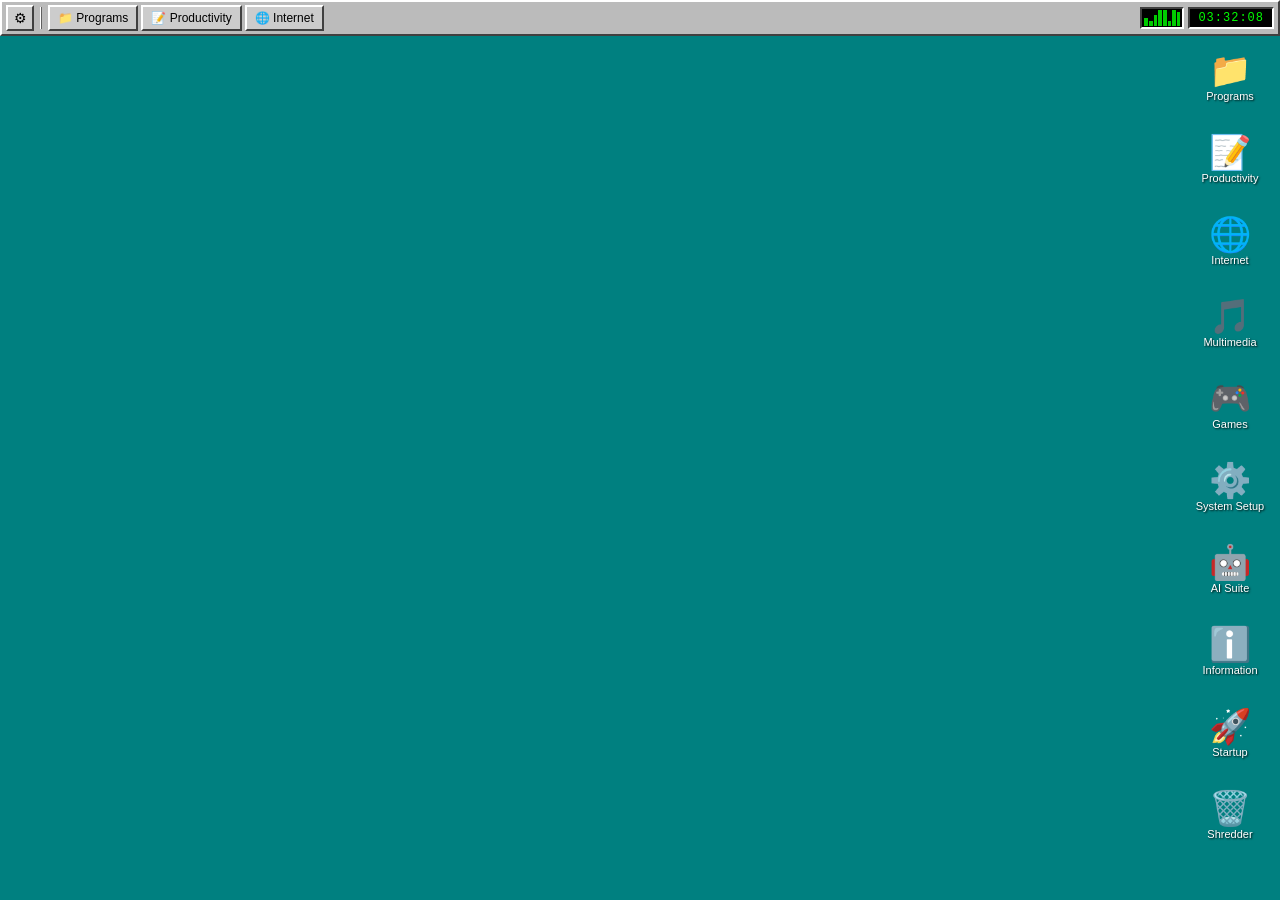
==== index.html @ b94a12b0 "feat: Phase 4 — wire AI apps + inject scripts" ====
<!DOCTYPE html>
<html lang="it">
<head>
  <meta charset="UTF-8">
  <meta name="viewport" content="width=device-width, initial-scale=1.0">
  <title>OS/3 WebWarp — Codename Morgana</title>
  <link rel="stylesheet" href="css/style.css">
</head>
<body>

  <!-- WARPCENTER -->
  <div id="warpcenter">
    <div id="wc-left">
      <button class="wc-btn wc-system-btn" title="OS/3 System" onclick="toggleSystemMenu(this)">&#9881;</button>
      <div class="wc-divider"></div>
      <button class="wc-btn" onclick="openWindow('win-programs')">&#128193; Programs</button>
      <button class="wc-btn" onclick="openWindow('win-productivity')">&#128221; Productivity</button>
      <button class="wc-btn" onclick="openWindow('win-internet')">&#127760; Internet</button>
    </div>
    <div id="wc-windows"></div>
    <div id="wc-right">
      <div id="wc-pulse"></div>
      <div id="wc-clock">00:00:00</div>
    </div>
  </div>

  <!-- DESKTOP -->
  <div id="desktop" onclick="closeSysMenu()">

    <!-- Desktop Icons -->
    <div class="desktop-icon" ondblclick="openWindow('win-programs')">
      <div class="di-icon">&#128193;</div><div class="di-label">Programs</div>
    </div>
    <div class="desktop-icon" ondblclick="openWindow('win-productivity')">
      <div class="di-icon">&#128221;</div><div class="di-label">Productivity</div>
    </div>
    <div class="desktop-icon" ondblclick="openWindow('win-internet')">
      <div class="di-icon">&#127760;</div><div class="di-label">Internet</div>
    </div>
    <div class="desktop-icon" ondblclick="openWindow('win-multimedia')">
      <div class="di-icon">&#127925;</div><div class="di-label">Multimedia</div>
    </div>
    <div class="desktop-icon" ondblclick="openWindow('win-games')">
      <div class="di-icon">&#127918;</div><div class="di-label">Games</div>
    </div>
    <div class="desktop-icon" ondblclick="openWindow('win-setup')">
      <div class="di-icon">&#9881;&#65039;</div><div class="di-label">System Setup</div>
    </div>
    <div class="desktop-icon" ondblclick="openWindow('win-ai')">
      <div class="di-icon">&#129302;</div><div class="di-label">AI Suite</div>
    </div>
    <div class="desktop-icon" ondblclick="openWindow('win-information')">
      <div class="di-icon">&#8505;&#65039;</div><div class="di-label">Information</div>
    </div>
    <div class="desktop-icon" ondblclick="openWindow('win-startup')">
      <div class="di-icon">&#128640;</div><div class="di-label">Startup</div>
    </div>
    <div class="desktop-icon" id="shredder-icon" ondblclick="shred()">
      <div class="di-icon">&#128465;&#65039;</div><div class="di-label">Shredder</div>
    </div>

    <!-- WINDOW: Programs -->
    <div class="warp-window" id="win-programs" data-title="Programs" style="top:70px;left:80px;width:440px;height:320px;">
      <div class="warp-titlebar" onmousedown="startDrag(event,'win-programs')">
        <div class="warp-sysmenu" onclick="showSysMenu(event,'win-programs')">&#128193;</div>
        <span class="warp-title">Programs</span>
        <div class="warp-controls">
          <button class="wbtn" onclick="minimizeWindow('win-programs')" title="Minimize">&#9660;</button>
          <button class="wbtn" onclick="maximizeWindow('win-programs')" title="Maximize">&#9633;</button>
          <button class="wbtn" onclick="hideWindow('win-programs')" title="Hide">&#10005;</button>
        </div>
      </div>
      <div class="warp-menubar">
        <span class="wm-item">File</span><span class="wm-item">View</span><span class="wm-item">Help</span>
      </div>
      <div class="warp-content warp-folder-grid">
        <div class="folder-item" ondblclick="openEditor()"><div class="fi-icon">&#128196;</div><div class="fi-label">Text Editor</div></div>
        <div class="folder-item" ondblclick="appNotReady('HTML Editor')"><div class="fi-icon">&#128193;</div><div class="fi-label">HTML Editor</div></div>
        <div class="folder-item" ondblclick="openCalculator()"><div class="fi-icon">&#128297;</div><div class="fi-label">Calculator</div></div>
        <div class="folder-item" ondblclick="openStickyNotes()"><div class="fi-icon">&#128204;</div><div class="fi-label">Sticky Notes</div></div>
        <div class="folder-item" ondblclick="openKanban()"><div class="fi-icon">&#128203;</div><div class="fi-label">Kanban Board</div></div>
        <div class="folder-item" ondblclick="appNotReady('File Manager')"><div class="fi-icon">&#128452;</div><div class="fi-label">File Manager</div></div>
      </div>
      <div class="warp-statusbar">6 objects</div>
    </div>

    <!-- WINDOW: Productivity -->
    <div class="warp-window" id="win-productivity" data-title="Productivity" style="top:90px;left:120px;width:440px;height:300px;">
      <div class="warp-titlebar" onmousedown="startDrag(event,'win-productivity')">
        <div class="warp-sysmenu" onclick="showSysMenu(event,'win-productivity')">&#128221;</div>
        <span class="warp-title">Productivity</span>
        <div class="warp-controls">
          <button class="wbtn" onclick="minimizeWindow('win-productivity')">&#9660;</button>
          <button class="wbtn" onclick="maximizeWindow('win-productivity')">&#9633;</button>
          <button class="wbtn" onclick="hideWindow('win-productivity')">&#10005;</button>
        </div>
      </div>
      <div class="warp-menubar">
        <span class="wm-item">File</span><span class="wm-item">View</span><span class="wm-item">Help</span>
      </div>
      <div class="warp-content warp-folder-grid">
        <div class="folder-item" ondblclick="appNotReady('Markdown Converter')"><div class="fi-icon">&#128209;</div><div class="fi-label">Markdown Converter</div></div>
        <div class="folder-item" ondblclick="appNotReady('PDF Viewer')"><div class="fi-icon">&#128213;</div><div class="fi-label">PDF Viewer</div></div>
        <div class="folder-item" ondblclick="appNotReady('Spreadsheet')"><div class="fi-icon">&#128202;</div><div class="fi-label">Spreadsheet</div></div>
        <div class="folder-item" ondblclick="appNotReady('DeScribe Writer')"><div class="fi-icon">&#9997;&#65039;</div><div class="fi-label">DeScribe Writer</div></div>
      </div>
      <div class="warp-statusbar">4 objects</div>
    </div>

    <!-- WINDOW: Internet -->
    <div class="warp-window" id="win-internet" data-title="Internet" style="top:110px;left:160px;width:440px;height:310px;">
      <div class="warp-titlebar" onmousedown="startDrag(event,'win-internet')">
        <div class="warp-sysmenu" onclick="showSysMenu(event,'win-internet')">&#127760;</div>
        <span class="warp-title">Internet</span>
        <div class="warp-controls">
          <button class="wbtn" onclick="minimizeWindow('win-internet')">&#9660;</button>
          <button class="wbtn" onclick="maximizeWindow('win-internet')">&#9633;</button>
          <button class="wbtn" onclick="hideWindow('win-internet')">&#10005;</button>
        </div>
      </div>
      <div class="warp-menubar">
        <span class="wm-item">File</span><span class="wm-item">View</span><span class="wm-item">Help</span>
      </div>
      <div class="warp-content warp-folder-grid">
        <div class="folder-item" ondblclick="appNotReady('WebExplorer')"><div class="fi-icon">&#127758;</div><div class="fi-label">WebExplorer</div></div>
        <div class="folder-item" ondblclick="openYoutube()"><div class="fi-icon">&#9654;&#65039;</div><div class="fi-label">YouTube Player</div></div>
        <div class="folder-item" ondblclick="openGithubViewer()"><div class="fi-icon">&#128024;</div><div class="fi-label">GitHub Viewer</div></div>
        <div class="folder-item" ondblclick="appNotReady('FTP Client')"><div class="fi-icon">&#128228;</div><div class="fi-label">FTP Client</div></div>
        <div class="folder-item" ondblclick="appNotReady('Mail Client')"><div class="fi-icon">&#128231;</div><div class="fi-label">Mail Client</div></div>
      </div>
      <div class="warp-statusbar">5 objects</div>
    </div>

    <!-- WINDOW: Multimedia -->
    <div class="warp-window" id="win-multimedia" data-title="Multimedia" style="top:130px;left:200px;width:440px;height:300px;">
      <div class="warp-titlebar" onmousedown="startDrag(event,'win-multimedia')">
        <div class="warp-sysmenu" onclick="showSysMenu(event,'win-multimedia')">&#127925;</div>
        <span class="warp-title">Multimedia</span>
        <div class="warp-controls">
          <button class="wbtn" onclick="minimizeWindow('win-multimedia')">&#9660;</button>
          <button class="wbtn" onclick="maximizeWindow('win-multimedia')">&#9633;</button>
          <button class="wbtn" onclick="hideWindow('win-multimedia')">&#10005;</button>
        </div>
      </div>
      <div class="warp-menubar">
        <span class="wm-item">File</span><span class="wm-item">View</span><span class="wm-item">Help</span>
      </div>
      <div class="warp-content warp-folder-grid">
        <div class="folder-item" ondblclick="appNotReady('Audio Player')"><div class="fi-icon">&#127925;</div><div class="fi-label">Audio Player</div></div>
        <div class="folder-item" ondblclick="appNotReady('Video Player')"><div class="fi-icon">&#127916;</div><div class="fi-label">Video Player</div></div>
        <div class="folder-item" ondblclick="appNotReady('Image Viewer')"><div class="fi-icon">&#128247;</div><div class="fi-label">Image Viewer</div></div>
        <div class="folder-item" ondblclick="appNotReady('CD Player')"><div class="fi-icon">&#128191;</div><div class="fi-label">CD Player</div></div>
      </div>
      <div class="warp-statusbar">4 objects</div>
    </div>

    <!-- WINDOW: Games -->
    <div class="warp-window" id="win-games" data-title="Games" style="top:150px;left:240px;width:380px;height:270px;">
      <div class="warp-titlebar" onmousedown="startDrag(event,'win-games')">
        <div class="warp-sysmenu" onclick="showSysMenu(event,'win-games')">&#127918;</div>
        <span class="warp-title">Games</span>
        <div class="warp-controls">
          <button class="wbtn" onclick="minimizeWindow('win-games')">&#9660;</button>
          <button class="wbtn" onclick="maximizeWindow('win-games')">&#9633;</button>
          <button class="wbtn" onclick="hideWindow('win-games')">&#10005;</button>
        </div>
      </div>
      <div class="warp-menubar">
        <span class="wm-item">File</span><span class="wm-item">Help</span>
      </div>
      <div class="warp-content warp-folder-grid">
        <div class="folder-item" ondblclick="appNotReady('Solitaire')"><div class="fi-icon">&#127137;</div><div class="fi-label">Solitaire</div></div>
        <div class="folder-item" ondblclick="appNotReady('Mahjongg')"><div class="fi-icon">&#126980;</div><div class="fi-label">Mahjongg</div></div>
        <div class="folder-item" ondblclick="appNotReady('Reversi')"><div class="fi-icon">&#9917;</div><div class="fi-label">Reversi</div></div>
      </div>
      <div class="warp-statusbar">3 objects</div>
    </div>

    <!-- WINDOW: System Setup -->
    <div class="warp-window" id="win-setup" data-title="System Setup" style="top:170px;left:280px;width:440px;height:310px;">
      <div class="warp-titlebar" onmousedown="startDrag(event,'win-setup')">
        <div class="warp-sysmenu" onclick="showSysMenu(event,'win-setup')">&#9881;&#65039;</div>
        <span class="warp-title">System Setup</span>
        <div class="warp-controls">
          <button class="wbtn" onclick="minimizeWindow('win-setup')">&#9660;</button>
          <button class="wbtn" onclick="maximizeWindow('win-setup')">&#9633;</button>
          <button class="wbtn" onclick="hideWindow('win-setup')">&#10005;</button>
        </div>
      </div>
      <div class="warp-menubar">
        <span class="wm-item">File</span><span class="wm-item">View</span><span class="wm-item">Help</span>
      </div>
      <div class="warp-content warp-folder-grid">
        <div class="folder-item" ondblclick="appNotReady('Display Settings')"><div class="fi-icon">&#128250;</div><div class="fi-label">Display</div></div>
        <div class="folder-item" ondblclick="appNotReady('Mouse & Keyboard')"><div class="fi-icon">&#128432;</div><div class="fi-label">Mouse &amp; Keyboard</div></div>
        <div class="folder-item" ondblclick="openApiKeys()"><div class="fi-icon">&#128273;</div><div class="fi-label">API Keys</div></div>
        <div class="folder-item" ondblclick="appNotReady('User Profiles')"><div class="fi-icon">&#128100;</div><div class="fi-label">User Profiles</div></div>
        <div class="folder-item" ondblclick="appNotReady('Network')"><div class="fi-icon">&#127760;</div><div class="fi-label">Network</div></div>
        <div class="folder-item" ondblclick="appNotReady('Background')"><div class="fi-icon">&#127912;</div><div class="fi-label">Background</div></div>
      </div>
      <div class="warp-statusbar">6 objects</div>
    </div>

    <!-- WINDOW: AI Suite -->
    <div class="warp-window" id="win-ai" data-title="AI Suite" style="top:190px;left:320px;width:440px;height:310px;">
      <div class="warp-titlebar" onmousedown="startDrag(event,'win-ai')">
        <div class="warp-sysmenu" onclick="showSysMenu(event,'win-ai')">&#129302;</div>
        <span class="warp-title">AI Suite</span>
        <div class="warp-controls">
          <button class="wbtn" onclick="minimizeWindow('win-ai')">&#9660;</button>
          <button class="wbtn" onclick="maximizeWindow('win-ai')">&#9633;</button>
          <button class="wbtn" onclick="hideWindow('win-ai')">&#10005;</button>
        </div>
      </div>
      <div class="warp-menubar">
        <span class="wm-item">File</span><span class="wm-item">Help</span>
      </div>
      <div class="warp-content warp-folder-grid">
        <div class="folder-item" ondblclick="openAiChat()"><div class="fi-icon">&#129302;</div><div class="fi-label">VoiceType Chat</div></div>
        <div class="folder-item" ondblclick="openImageGen()"><div class="fi-icon">&#127775;</div><div class="fi-label">Image Generator</div></div>
        <div class="folder-item" ondblclick="appNotReady('Text-to-Speech')"><div class="fi-icon">&#128264;</div><div class="fi-label">Text-to-Speech</div></div>
      </div>
      <div class="warp-statusbar">3 objects — requires OpenAI API key</div>
    </div>

    <!-- WINDOW: Information -->
    <div class="warp-window" id="win-information" data-title="Information" style="top:210px;left:360px;width:400px;height:280px;">
      <div class="warp-titlebar" onmousedown="startDrag(event,'win-information')">
        <div class="warp-sysmenu" onclick="showSysMenu(event,'win-information')">&#8505;&#65039;</div>
        <span class="warp-title">Information</span>
        <div class="warp-controls">
          <button class="wbtn" onclick="minimizeWindow('win-information')">&#9660;</button>
          <button class="wbtn" onclick="maximizeWindow('win-information')">&#9633;</button>
          <button class="wbtn" onclick="hideWindow('win-information')">&#10005;</button>
        </div>
      </div>
      <div class="warp-menubar">
        <span class="wm-item">Help</span>
      </div>
      <div class="warp-content">
        <div class="warp-info-box">
          <h3>OS/3 WebWarp</h3>
          <p>Codename: <strong>Morgana</strong></p>
          <p>Build: <strong>0.1.0</strong> &mdash; Phase 1 Shell</p>
          <p>Inspired by IBM OS/2 Warp 4 &ldquo;Merlin&rdquo; (1996)</p>
          <hr>
          <p>Stack: HTML &middot; CSS &middot; JavaScript (Vanilla)</p>
          <p>Backend: PHP &middot; JSON Storage</p>
          <hr>
          <p>Developed by: <strong>Vivacity Design</strong></p>
          <p>Author: Alessandro Demontis</p>
        </div>
      </div>
      <div class="warp-statusbar">v0.1.0</div>
    </div>

    <!-- WINDOW: Startup -->
    <div class="warp-window" id="win-startup" data-title="Startup" style="top:230px;left:400px;width:380px;height:240px;">
      <div class="warp-titlebar" onmousedown="startDrag(event,'win-startup')">
        <div class="warp-sysmenu" onclick="showSysMenu(event,'win-startup')">&#128640;</div>
        <span class="warp-title">Startup</span>
        <div class="warp-controls">
          <button class="wbtn" onclick="minimizeWindow('win-startup')">&#9660;</button>
          <button class="wbtn" onclick="maximizeWindow('win-startup')">&#9633;</button>
          <button class="wbtn" onclick="hideWindow('win-startup')">&#10005;</button>
        </div>
      </div>
      <div class="warp-menubar">
        <span class="wm-item">File</span><span class="wm-item">Help</span>
      </div>
      <div class="warp-content">
        <p class="empty-folder">No startup programs configured.<br>Drag application objects here to auto-launch at session start.</p>
      </div>
      <div class="warp-statusbar">0 objects</div>
    </div>

    <!-- System Context Menu -->
    <div class="sys-menu" id="sys-menu">
      <div class="sys-menu-item" onclick="restoreWin()">Restore</div>
      <div class="sys-menu-item" onclick="moveWin()">Move</div>
      <div class="sys-menu-item" onclick="sizeWin()">Size</div>
      <div class="sys-menu-item" onclick="minimizeSys()">Minimize &#9660;</div>
      <div class="sys-menu-item" onclick="maximizeSys()">Maximize &#9633;</div>
      <div class="sys-menu-divider"></div>
      <div class="sys-menu-item" onclick="hideSys()">Hide &#10005;</div>
    </div>

    <!-- Toast -->
    <div id="toast"></div>

  </div><!-- /desktop -->

  <script src="js/desktop.js">
  // ── AUTH GUARD ────────────────────────────────────────────
  async function checkAuth() {
    try {
      const res  = await fetch('backend/me.php', { credentials: 'same-origin' });
      const data = await res.json();
      if (!data.ok) { window.location.href = 'login.html'; return; }
      // Populate WarpCenter with username
      const uEl = document.getElementById('wc-username');
      if (uEl) uEl.textContent = '👤 ' + (data.user?.username || '');
    } catch(e) {
      window.location.href = 'login.html';
    }
  }

  async function doLogout() {
    await fetch('backend/auth.php', {
      method: 'POST',
      headers: { 'Content-Type': 'application/json' },
      body: JSON.stringify({ action: 'logout' }),
      credentials: 'same-origin'
    });
    window.location.href = 'login.html';
  }
</script>
  <!-- Phase 3 Apps -->
  <script src="js/apps/editor.js"></script>
  <script src="js/apps/calculator.js"></script>
  <script src="js/apps/stickynotes.js"></script>
  <script src="js/apps/kanban.js"></script>
  <!-- Phase 4 AI & Integrations -->
  <script src="js/apps/aichat.js"></script>
  <script src="js/apps/github.js"></script>
  <script src="js/apps/youtube.js"></script>
  <script src="js/apps/imagegen.js"></script>
  <script src="js/apps/apikeys.js"></script>
</body>
</html>
---- css/style.css ----
/* ============================================================
   OS/3 WebWarp — Codename Morgana
   style.css — Faithful OS/2 Warp 4 "Merlin" (1996) aesthetic
   ============================================================ */

:root {
  --c-desktop:     #008080;
  --c-gray:        #AAAAAA;
  --c-lgray:       #CCCCCC;
  --c-dgray:       #808080;
  --c-white:       #FFFFFF;
  --c-black:       #000000;
  --c-title-a:     #000080;
  --c-title-i:     #808080;
  --c-title-txt:   #FFFFFF;
  --c-wc-bg:       #BBBBBB;
  --c-border-hi:   #DFDFDF;
  --c-border-lo:   #606060;
  --c-border-dark: #404040;
  --c-btn-bg:      #CCCCCC;
  --c-menubar:     #CCCCCC;
}

/* ---------- RESET ---------- */
*, *::before, *::after { box-sizing: border-box; margin: 0; padding: 0; }

body {
  font-family: 'Segoe UI', Arial, Helvetica, sans-serif;
  font-size: 13px;
  background: var(--c-desktop);
  overflow: hidden;
  height: 100vh;
  width: 100vw;
  user-select: none;
  cursor: default;
}

/* ============================================================
   WARPCENTER
   ============================================================ */
#warpcenter {
  position: fixed;
  top: 0; left: 0; right: 0;
  height: 36px;
  background: var(--c-wc-bg);
  display: flex;
  align-items: center;
  padding: 2px 4px;
  gap: 2px;
  z-index: 9999;
  border-top:    2px solid var(--c-white);
  border-left:   2px solid var(--c-white);
  border-right:  2px solid var(--c-border-dark);
  border-bottom: 2px solid var(--c-border-dark);
}

#wc-left {
  display: flex;
  align-items: center;
  gap: 3px;
  flex-shrink: 0;
}

.wc-divider {
  width: 2px;
  height: 22px;
  background: var(--c-border-lo);
  border-left: 1px solid var(--c-white);
  margin: 0 3px;
}

#wc-windows {
  flex: 1;
  display: flex;
  align-items: center;
  gap: 3px;
  overflow-x: auto;
  scrollbar-width: none;
  padding: 0 4px;
}
#wc-windows::-webkit-scrollbar { display: none; }

#wc-right {
  display: flex;
  align-items: center;
  gap: 4px;
  flex-shrink: 0;
}

.wc-btn {
  height: 26px;
  padding: 0 8px;
  background: var(--c-btn-bg);
  border: none;
  cursor: pointer;
  font-size: 12px;
  font-family: inherit;
  color: var(--c-black);
  white-space: nowrap;
  border-top:    2px solid var(--c-white);
  border-left:   2px solid var(--c-white);
  border-right:  2px solid var(--c-border-dark);
  border-bottom: 2px solid var(--c-border-dark);
}
.wc-btn:active {
  border-top:    2px solid var(--c-border-dark);
  border-left:   2px solid var(--c-border-dark);
  border-right:  2px solid var(--c-white);
  border-bottom: 2px solid var(--c-white);
  padding-top: 1px;
  padding-left: 9px;
}
.wc-system-btn {
  width: 28px;
  padding: 0;
  font-size: 14px;
  display: flex;
  align-items: center;
  justify-content: center;
}

.wc-win-btn {
  height: 26px;
  padding: 0 8px;
  background: var(--c-btn-bg);
  border-top:    2px solid var(--c-white);
  border-left:   2px solid var(--c-white);
  border-right:  2px solid var(--c-border-dark);
  border-bottom: 2px solid var(--c-border-dark);
  font-size: 11px;
  font-family: inherit;
  cursor: pointer;
  max-width: 120px;
  overflow: hidden;
  text-overflow: ellipsis;
  white-space: nowrap;
  color: var(--c-black);
}
.wc-win-btn.active-win {
  border-top:    2px solid var(--c-border-dark);
  border-left:   2px solid var(--c-border-dark);
  border-right:  2px solid var(--c-white);
  border-bottom: 2px solid var(--c-white);
  background: var(--c-gray);
}

#wc-clock {
  background: #000;
  color: #00FF00;
  font-family: 'Courier New', monospace;
  font-size: 12px;
  padding: 2px 8px;
  letter-spacing: 1px;
  min-width: 64px;
  text-align: center;
  border-top:    2px solid var(--c-border-dark);
  border-left:   2px solid var(--c-border-dark);
  border-right:  2px solid var(--c-white);
  border-bottom: 2px solid var(--c-white);
}

#wc-pulse {
  width: 44px;
  height: 22px;
  background: #000;
  border-top:    2px solid var(--c-border-dark);
  border-left:   2px solid var(--c-border-dark);
  border-right:  2px solid var(--c-white);
  border-bottom: 2px solid var(--c-white);
  position: relative;
  overflow: hidden;
  display: flex;
  align-items: flex-end;
  gap: 1px;
  padding: 1px 2px;
}
.pulse-bar {
  width: 4px;
  background: #00CC00;
  min-height: 2px;
  transition: height 0.15s ease;
}

/* ============================================================
   DESKTOP
   ============================================================ */
#desktop {
  position: fixed;
  top: 40px; left: 0; right: 0; bottom: 0;
  overflow: hidden;
}

.desktop-icon {
  position: absolute;
  width: 76px;
  text-align: center;
  padding: 4px 2px;
  cursor: default;
  border: 1px solid transparent;
}
.desktop-icon:hover { border: 1px dotted rgba(255,255,255,0.6); }
.desktop-icon.selected { background: rgba(0,0,128,0.5); }

.di-icon {
  font-size: 34px;
  line-height: 1;
  margin-bottom: 3px;
}
.di-label {
  font-size: 11px;
  color: #fff;
  text-shadow: 1px 1px 2px rgba(0,0,0,0.9);
  word-break: break-word;
  line-height: 1.25;
}
.desktop-icon:hover .di-label,
.desktop-icon.selected .di-label {
  background: #000080;
  outline: 1px dotted #fff;
  color: #fff;
}

/* ============================================================
   WARP WINDOWS
   ============================================================ */
.warp-window {
  position: absolute;
  display: none;
  flex-direction: column;
  background: var(--c-lgray);
  min-width: 180px;
  min-height: 80px;
  z-index: 100;
  border-top:    2px solid var(--c-white);
  border-left:   2px solid var(--c-white);
  border-right:  2px solid var(--c-black);
  border-bottom: 2px solid var(--c-black);
  outline: 1px solid var(--c-dgray);
  resize: both;
  overflow: hidden;
}
.warp-window.open   { display: flex; }
.warp-window.maximized {
  top: 0 !important; left: 0 !important;
  width: 100vw !important; height: calc(100vh - 40px) !important;
  resize: none;
}

.warp-titlebar {
  display: flex;
  align-items: center;
  height: 22px;
  padding: 0 2px;
  background: var(--c-title-a);
  color: var(--c-title-txt);
  cursor: move;
  flex-shrink: 0;
}
.warp-window.inactive .warp-titlebar { background: var(--c-title-i); }

.warp-sysmenu {
  width: 18px; height: 18px;
  margin-right: 4px;
  font-size: 13px; line-height: 18px;
  text-align: center;
  flex-shrink: 0;
  cursor: pointer;
  background: var(--c-gray);
  color: var(--c-black);
  border-top:    1px solid var(--c-border-hi);
  border-left:   1px solid var(--c-border-hi);
  border-right:  1px solid var(--c-border-lo);
  border-bottom: 1px solid var(--c-border-lo);
}

.warp-title {
  flex: 1;
  font-size: 12px;
  font-weight: bold;
  white-space: nowrap;
  overflow: hidden;
  text-overflow: ellipsis;
  padding: 0 4px;
  pointer-events: none;
}

.warp-controls {
  display: flex;
  gap: 2px;
  flex-shrink: 0;
}
.wbtn {
  width: 18px; height: 18px;
  font-size: 9px;
  display: flex; align-items: center; justify-content: center;
  cursor: pointer;
  background: var(--c-btn-bg);
  color: var(--c-black);
  border: none;
  border-top:    2px solid var(--c-white);
  border-left:   2px solid var(--c-white);
  border-right:  2px solid var(--c-border-dark);
  border-bottom: 2px solid var(--c-border-dark);
  padding: 0;
  font-family: inherit;
}
.wbtn:active {
  border-top:    2px solid var(--c-border-dark);
  border-left:   2px solid var(--c-border-dark);
  border-right:  2px solid var(--c-white);
  border-bottom: 2px solid var(--c-white);
}

.warp-menubar {
  display: flex;
  background: var(--c-menubar);
  border-bottom: 1px solid var(--c-dgray);
  flex-shrink: 0;
  height: 20px;
  align-items: center;
}
.wm-item {
  padding: 0 8px;
  font-size: 12px;
  height: 100%;
  display: flex;
  align-items: center;
  cursor: default;
}
.wm-item:hover { background: #000080; color: #fff; }

.warp-content {
  flex: 1;
  padding: 8px;
  overflow: auto;
  background: var(--c-lgray);
}

.warp-statusbar {
  height: 20px;
  padding: 0 6px;
  font-size: 11px;
  color: #333;
  display: flex;
  align-items: center;
  background: var(--c-lgray);
  border-top: 1px solid var(--c-dgray);
  flex-shrink: 0;
}

.warp-folder-grid {
  display: flex;
  flex-wrap: wrap;
  gap: 6px;
  align-content: flex-start;
}

.folder-item {
  width: 72px;
  text-align: center;
  padding: 4px 2px;
  cursor: default;
  border: 1px solid transparent;
}
.folder-item:hover { background: #000080; border: 1px dotted #fff; }
.fi-icon { font-size: 28px; margin-bottom: 3px; }
.fi-label { font-size: 11px; word-break: break-word; line-height: 1.2; }
.folder-item:hover .fi-label { color: #fff; }

.warp-info-box {
  background: var(--c-white);
  padding: 14px;
  border-top:    2px solid var(--c-border-lo);
  border-left:   2px solid var(--c-border-lo);
  border-right:  2px solid var(--c-border-hi);
  border-bottom: 2px solid var(--c-border-hi);
}
.warp-info-box h3 { font-size: 15px; color: #000080; margin-bottom: 8px; }
.warp-info-box p  { font-size: 12px; margin-bottom: 4px; }
.warp-info-box hr { border: none; border-top: 1px solid #ccc; margin: 6px 0; }

.empty-folder {
  padding: 16px;
  color: #555;
  font-size: 12px;
  font-style: italic;
  line-height: 1.6;
}

/* ============================================================
   SYSTEM CONTEXT MENU
   ============================================================ */
.sys-menu {
  position: absolute;
  display: none;
  background: var(--c-lgray);
  min-width: 140px;
  z-index: 99999;
  border-top:    2px solid var(--c-white);
  border-left:   2px solid var(--c-white);
  border-right:  2px solid var(--c-black);
  border-bottom: 2px solid var(--c-black);
}
.sys-menu.open { display: block; }
.sys-menu-item {
  padding: 4px 16px;
  font-size: 12px;
  cursor: default;
}
.sys-menu-item:hover { background: #000080; color: #fff; }
.sys-menu-divider {
  height: 1px;
  background: var(--c-dgray);
  margin: 2px 4px;
}

/* ============================================================
   TOAST NOTIFICATION
   ============================================================ */
#toast {
  position: fixed;
  bottom: 20px; left: 50%;
  transform: translateX(-50%);
  background: #000080;
  color: #fff;
  padding: 8px 20px;
  font-size: 12px;
  z-index: 999999;
  opacity: 0;
  pointer-events: none;
  transition: opacity 0.2s ease;
  border-top:    2px solid var(--c-border-hi);
  border-left:   2px solid var(--c-border-hi);
  border-right:  2px solid var(--c-border-lo);
  border-bottom: 2px solid var(--c-border-lo);
}
#toast.show { opacity: 1; }

/* ============================================================
   SCROLLBARS (OS/2 style)
   ============================================================ */
::-webkit-scrollbar { width: 16px; height: 16px; }
::-webkit-scrollbar-track {
  background: var(--c-lgray);
  border: 1px solid var(--c-dgray);
}
::-webkit-scrollbar-thumb {
  background: var(--c-gray);
  border-top:    2px solid var(--c-white);
  border-left:   2px solid var(--c-white);
  border-right:  2px solid var(--c-border-dark);
  border-bottom: 2px solid var(--c-border-dark);
}
::-webkit-scrollbar-button {
  background: var(--c-lgray);
  border-top:    2px solid var(--c-white);
  border-left:   2px solid var(--c-white);
  border-right:  2px solid var(--c-border-dark);
  border-bottom: 2px solid var(--c-border-dark);
  height: 16px;
  width: 16px;
  display: block;
}
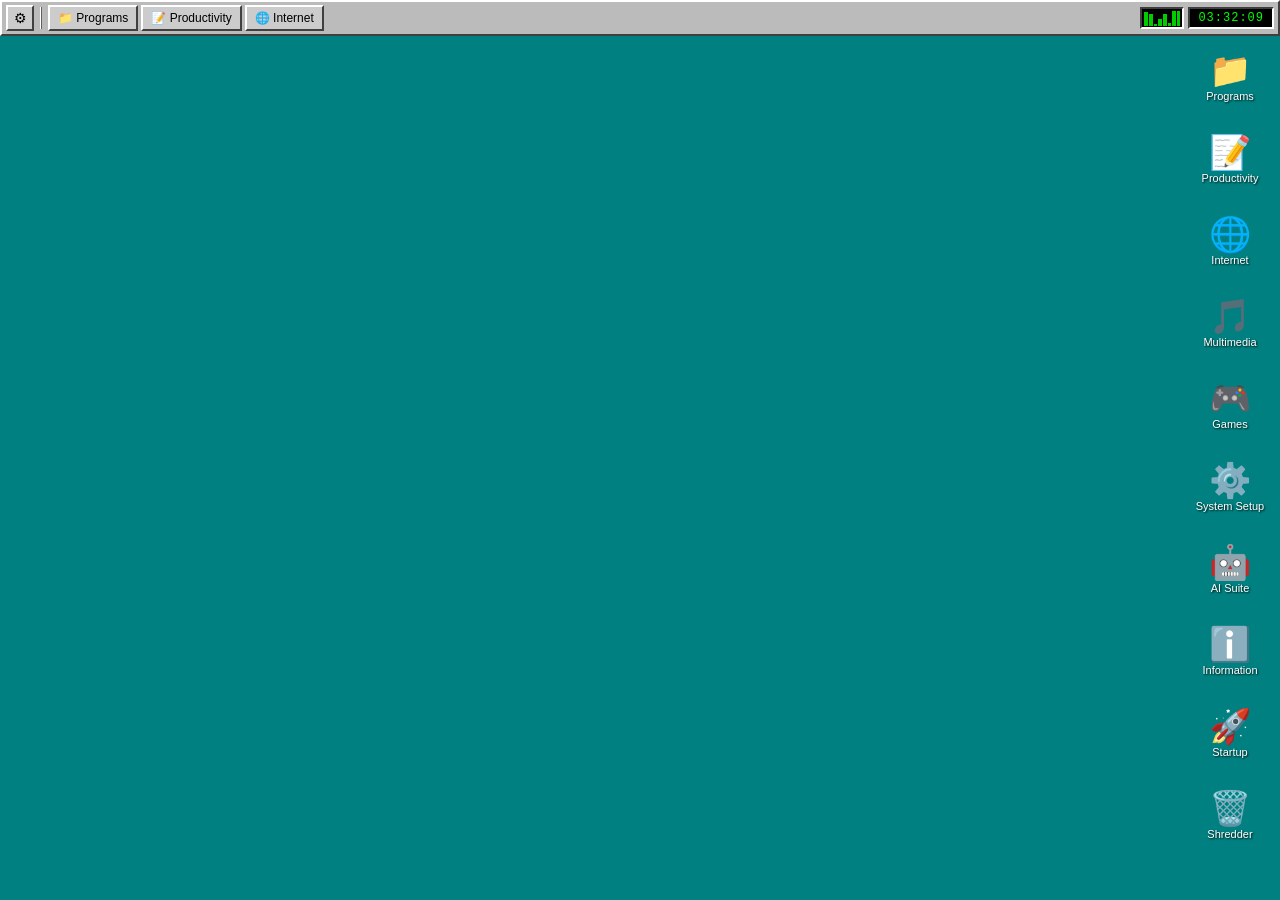
==== commit a1621e26: "fix: Information window — update to v0.4.0, list all 4 phases, full stack + stats" ====
--- a/index.html
+++ b/index.html
@@ -237,21 +237,28 @@
       <div class="warp-menubar">
         <span class="wm-item">Help</span>
       </div>
-      <div class="warp-content">
+      <div class="warp-content" style="overflow-y:auto;">
         <div class="warp-info-box">
           <h3>OS/3 WebWarp</h3>
           <p>Codename: <strong>Morgana</strong></p>
-          <p>Build: <strong>0.1.0</strong> &mdash; Phase 1 Shell</p>
+          <p>Build: <strong>0.4.0</strong> &mdash; All Phases Complete</p>
           <p>Inspired by IBM OS/2 Warp 4 &ldquo;Merlin&rdquo; (1996)</p>
           <hr>
+          <p><strong>Phase 1</strong> &mdash; Shell: desktop, windows, WarpCenter</p>
+          <p><strong>Phase 2</strong> &mdash; Auth: login, register, PHP sessions</p>
+          <p><strong>Phase 3</strong> &mdash; Apps: Editor, Calculator, Sticky Notes, Kanban</p>
+          <p><strong>Phase 4</strong> &mdash; AI: GPT Chat, DALL-E, GitHub, YouTube</p>
+          <hr>
           <p>Stack: HTML &middot; CSS &middot; JavaScript (Vanilla)</p>
-          <p>Backend: PHP &middot; JSON Storage</p>
+          <p>Backend: PHP &middot; JSON Storage (no SQL)</p>
+          <p>AI: OpenAI API (GPT-4o, DALL-E 3)</p>
+          <p>24 files &middot; 3,382 lines of code</p>
           <hr>
           <p>Developed by: <strong>Vivacity Design</strong></p>
-          <p>Author: Alessandro Demontis</p>
-        </div>
-      </div>
-      <div class="warp-statusbar">v0.1.0</div>
+          <p>Author: Alessandro Demontis &mdash; Rome, Italy</p>
+        </div>
+      </div>
+      <div class="warp-statusbar">v0.4.0 &mdash; May 2026</div>
     </div>
 
     <!-- WINDOW: Startup -->
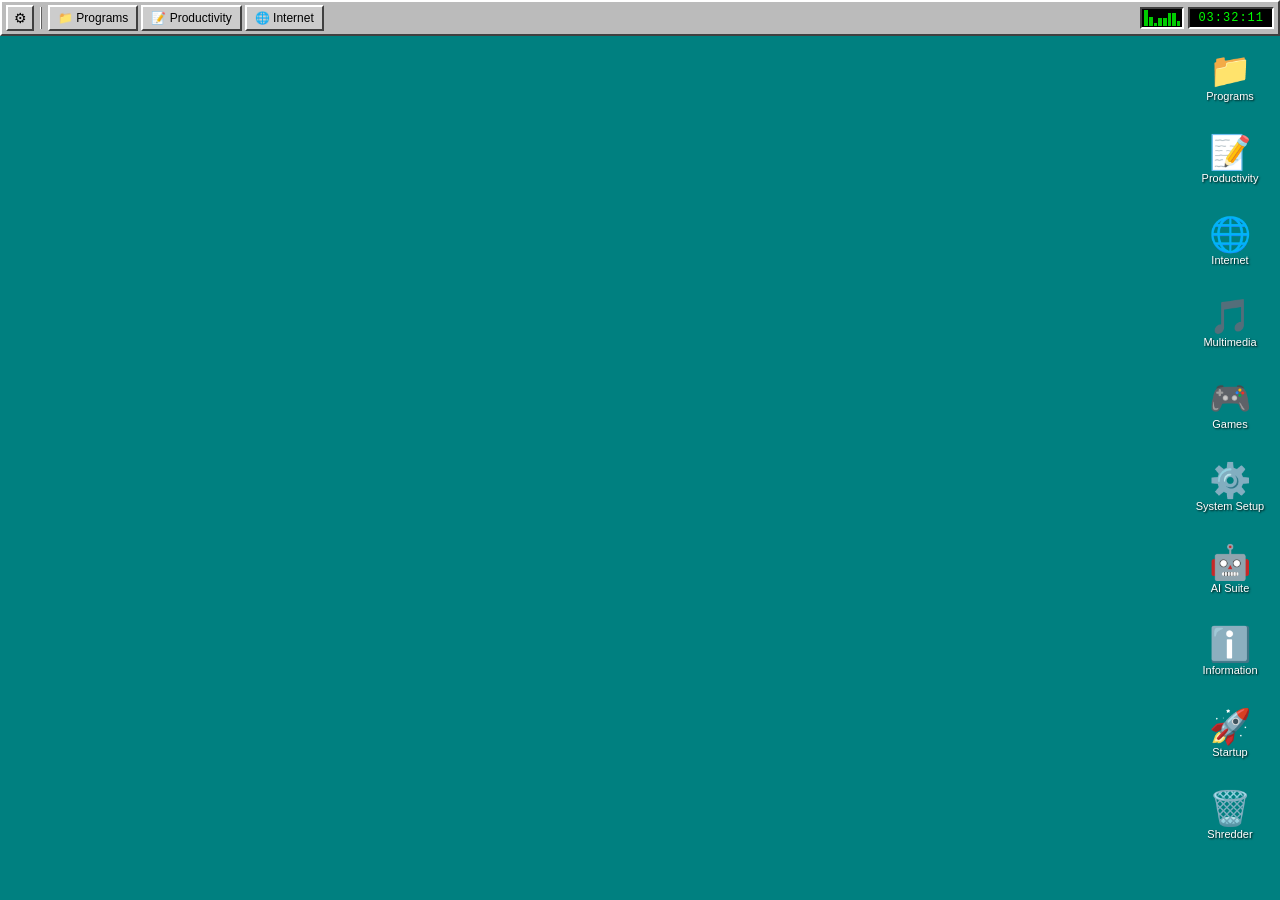
==== commit b622cf04: "fix: Internet/Multimedia folders — wire Image Generator, reorder icons, add ready counts to statusba" ====
--- a/index.html
+++ b/index.html
@@ -122,13 +122,13 @@
         <span class="wm-item">File</span><span class="wm-item">View</span><span class="wm-item">Help</span>
       </div>
       <div class="warp-content warp-folder-grid">
-        <div class="folder-item" ondblclick="appNotReady('WebExplorer')"><div class="fi-icon">&#127758;</div><div class="fi-label">WebExplorer</div></div>
         <div class="folder-item" ondblclick="openYoutube()"><div class="fi-icon">&#9654;&#65039;</div><div class="fi-label">YouTube Player</div></div>
         <div class="folder-item" ondblclick="openGithubViewer()"><div class="fi-icon">&#128024;</div><div class="fi-label">GitHub Viewer</div></div>
+        <div class="folder-item" ondblclick="appNotReady('WebExplorer')"><div class="fi-icon">&#127758;</div><div class="fi-label">WebExplorer</div></div>
+        <div class="folder-item" ondblclick="appNotReady('Mail Client')"><div class="fi-icon">&#128231;</div><div class="fi-label">Mail Client</div></div>
         <div class="folder-item" ondblclick="appNotReady('FTP Client')"><div class="fi-icon">&#128228;</div><div class="fi-label">FTP Client</div></div>
-        <div class="folder-item" ondblclick="appNotReady('Mail Client')"><div class="fi-icon">&#128231;</div><div class="fi-label">Mail Client</div></div>
-      </div>
-      <div class="warp-statusbar">5 objects</div>
+      </div>
+      <div class="warp-statusbar">5 objects &mdash; 2 ready</div>
     </div>
 
     <!-- WINDOW: Multimedia -->
@@ -146,12 +146,12 @@
         <span class="wm-item">File</span><span class="wm-item">View</span><span class="wm-item">Help</span>
       </div>
       <div class="warp-content warp-folder-grid">
+        <div class="folder-item" ondblclick="openImageGen()"><div class="fi-icon">&#128247;</div><div class="fi-label">Image Generator</div></div>
         <div class="folder-item" ondblclick="appNotReady('Audio Player')"><div class="fi-icon">&#127925;</div><div class="fi-label">Audio Player</div></div>
         <div class="folder-item" ondblclick="appNotReady('Video Player')"><div class="fi-icon">&#127916;</div><div class="fi-label">Video Player</div></div>
-        <div class="folder-item" ondblclick="appNotReady('Image Viewer')"><div class="fi-icon">&#128247;</div><div class="fi-label">Image Viewer</div></div>
         <div class="folder-item" ondblclick="appNotReady('CD Player')"><div class="fi-icon">&#128191;</div><div class="fi-label">CD Player</div></div>
       </div>
-      <div class="warp-statusbar">4 objects</div>
+      <div class="warp-statusbar">4 objects &mdash; 1 ready</div>
     </div>
 
     <!-- WINDOW: Games -->
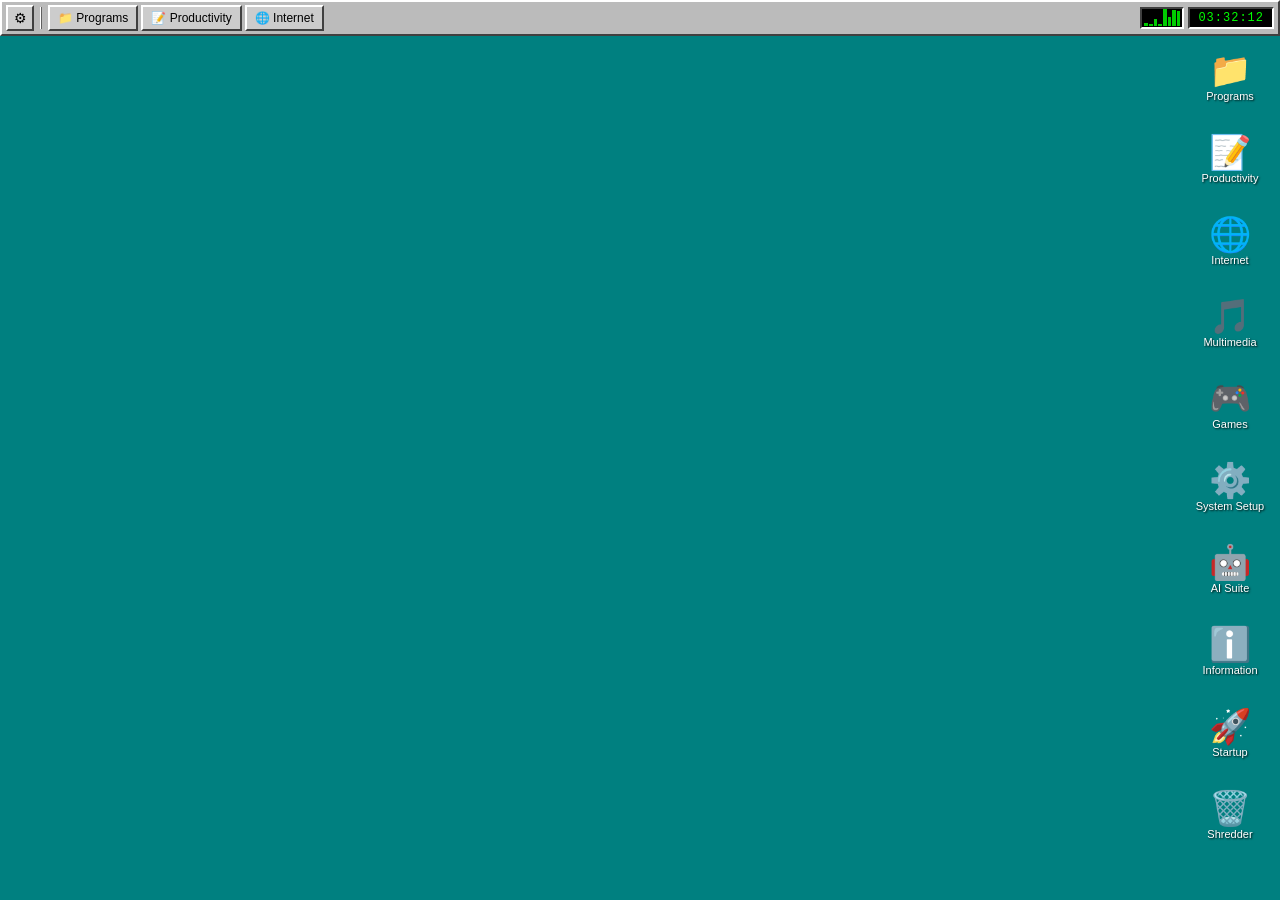
==== commit e71af383: "feat(phase5): wire all Phase 5 apps, update folder statusbars, bump version to 0.5.0" ====
--- a/index.html
+++ b/index.html
@@ -124,11 +124,11 @@
       <div class="warp-content warp-folder-grid">
         <div class="folder-item" ondblclick="openYoutube()"><div class="fi-icon">&#9654;&#65039;</div><div class="fi-label">YouTube Player</div></div>
         <div class="folder-item" ondblclick="openGithubViewer()"><div class="fi-icon">&#128024;</div><div class="fi-label">GitHub Viewer</div></div>
-        <div class="folder-item" ondblclick="appNotReady('WebExplorer')"><div class="fi-icon">&#127758;</div><div class="fi-label">WebExplorer</div></div>
-        <div class="folder-item" ondblclick="appNotReady('Mail Client')"><div class="fi-icon">&#128231;</div><div class="fi-label">Mail Client</div></div>
-        <div class="folder-item" ondblclick="appNotReady('FTP Client')"><div class="fi-icon">&#128228;</div><div class="fi-label">FTP Client</div></div>
-      </div>
-      <div class="warp-statusbar">5 objects &mdash; 2 ready</div>
+        <div class="folder-item" ondblclick="openWebBrowser()"><div class="fi-icon">&#127758;</div><div class="fi-label">WebExplorer</div></div>
+        <div class="folder-item" ondblclick="openMailClient()"><div class="fi-icon">&#128231;</div><div class="fi-label">Mail Client</div></div>
+        <div class="folder-item" ondblclick="openFileManager()"><div class="fi-icon">&#128228;</div><div class="fi-label">File Manager</div></div>
+      </div>
+      <div class="warp-statusbar">5 objects &mdash; 5 ready</div>
     </div>
 
     <!-- WINDOW: Multimedia -->
@@ -147,11 +147,11 @@
       </div>
       <div class="warp-content warp-folder-grid">
         <div class="folder-item" ondblclick="openImageGen()"><div class="fi-icon">&#128247;</div><div class="fi-label">Image Generator</div></div>
-        <div class="folder-item" ondblclick="appNotReady('Audio Player')"><div class="fi-icon">&#127925;</div><div class="fi-label">Audio Player</div></div>
-        <div class="folder-item" ondblclick="appNotReady('Video Player')"><div class="fi-icon">&#127916;</div><div class="fi-label">Video Player</div></div>
-        <div class="folder-item" ondblclick="appNotReady('CD Player')"><div class="fi-icon">&#128191;</div><div class="fi-label">CD Player</div></div>
-      </div>
-      <div class="warp-statusbar">4 objects &mdash; 1 ready</div>
+        <div class="folder-item" ondblclick="openAudioPlayer()"><div class="fi-icon">&#127925;</div><div class="fi-label">Audio Player</div></div>
+        <div class="folder-item" ondblclick="openVideoPlayer()"><div class="fi-icon">&#127916;</div><div class="fi-label">Video Player</div></div>
+        <div class="folder-item" ondblclick="openCdPlayer()"><div class="fi-icon">&#128191;</div><div class="fi-label">CD Player</div></div>
+      </div>
+      <div class="warp-statusbar">4 objects &mdash; 4 ready</div>
     </div>
 
     <!-- WINDOW: Games -->
@@ -241,24 +241,25 @@
         <div class="warp-info-box">
           <h3>OS/3 WebWarp</h3>
           <p>Codename: <strong>Morgana</strong></p>
-          <p>Build: <strong>0.4.0</strong> &mdash; All Phases Complete</p>
+          <p>Build: <strong>0.5.0</strong> &mdash; All Phases Complete</p>
           <p>Inspired by IBM OS/2 Warp 4 &ldquo;Merlin&rdquo; (1996)</p>
           <hr>
           <p><strong>Phase 1</strong> &mdash; Shell: desktop, windows, WarpCenter</p>
           <p><strong>Phase 2</strong> &mdash; Auth: login, register, PHP sessions</p>
           <p><strong>Phase 3</strong> &mdash; Apps: Editor, Calculator, Sticky Notes, Kanban</p>
           <p><strong>Phase 4</strong> &mdash; AI: GPT Chat, DALL-E, GitHub, YouTube</p>
+          <p><strong>Phase 5</strong> &mdash; Internet &amp; Multimedia: Browser, Mail, Files, Audio, Video, CD</p>
           <hr>
           <p>Stack: HTML &middot; CSS &middot; JavaScript (Vanilla)</p>
           <p>Backend: PHP &middot; JSON Storage (no SQL)</p>
           <p>AI: OpenAI API (GPT-4o, DALL-E 3)</p>
-          <p>24 files &middot; 3,382 lines of code</p>
+          <p>30 files &middot; ~4,200 lines of code</p>
           <hr>
           <p>Developed by: <strong>Vivacity Design</strong></p>
           <p>Author: Alessandro Demontis &mdash; Rome, Italy</p>
         </div>
       </div>
-      <div class="warp-statusbar">v0.4.0 &mdash; May 2026</div>
+      <div class="warp-statusbar">v0.5.0 &mdash; May 2026</div>
     </div>
 
     <!-- WINDOW: Startup -->
@@ -333,5 +334,12 @@
   <script src="js/apps/youtube.js"></script>
   <script src="js/apps/imagegen.js"></script>
   <script src="js/apps/apikeys.js"></script>
+  <!-- Phase 5 Internet & Multimedia -->
+  <script src="js/apps/webbrowser.js"></script>
+  <script src="js/apps/mailclient.js"></script>
+  <script src="js/apps/ftpclient.js"></script>
+  <script src="js/apps/audioplayer.js"></script>
+  <script src="js/apps/videoplayer.js"></script>
+  <script src="js/apps/cdplayer.js"></script>
 </body>
 </html>
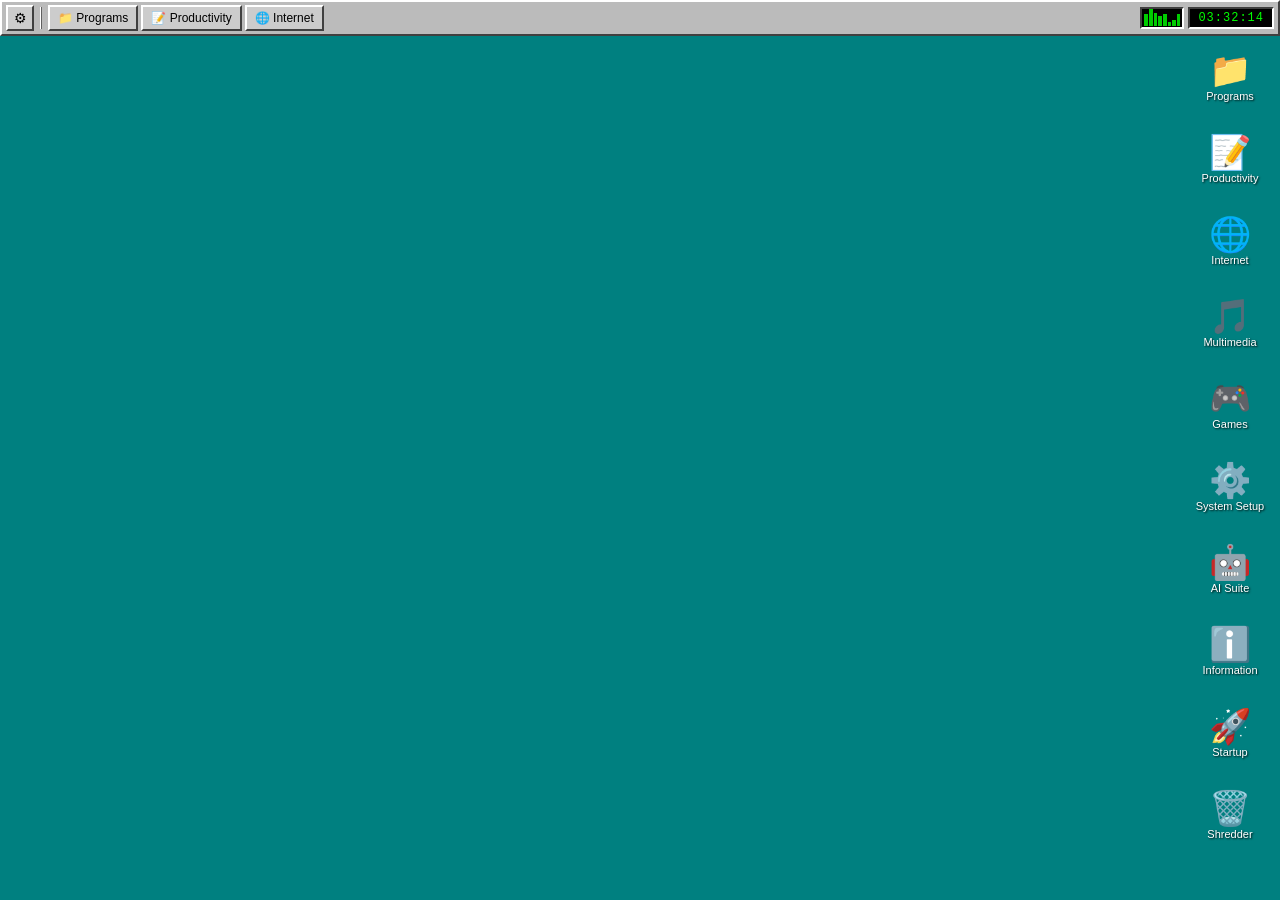
==== commit 04075abf: "fix: Information window — correct stats to 30 files / 4,445 lines" ====
--- a/index.html
+++ b/index.html
@@ -253,7 +253,7 @@
           <p>Stack: HTML &middot; CSS &middot; JavaScript (Vanilla)</p>
           <p>Backend: PHP &middot; JSON Storage (no SQL)</p>
           <p>AI: OpenAI API (GPT-4o, DALL-E 3)</p>
-          <p>30 files &middot; ~4,200 lines of code</p>
+          <p>30 files &middot; 4,445 lines of code</p>
           <hr>
           <p>Developed by: <strong>Vivacity Design</strong></p>
           <p>Author: Alessandro Demontis &mdash; Rome, Italy</p>
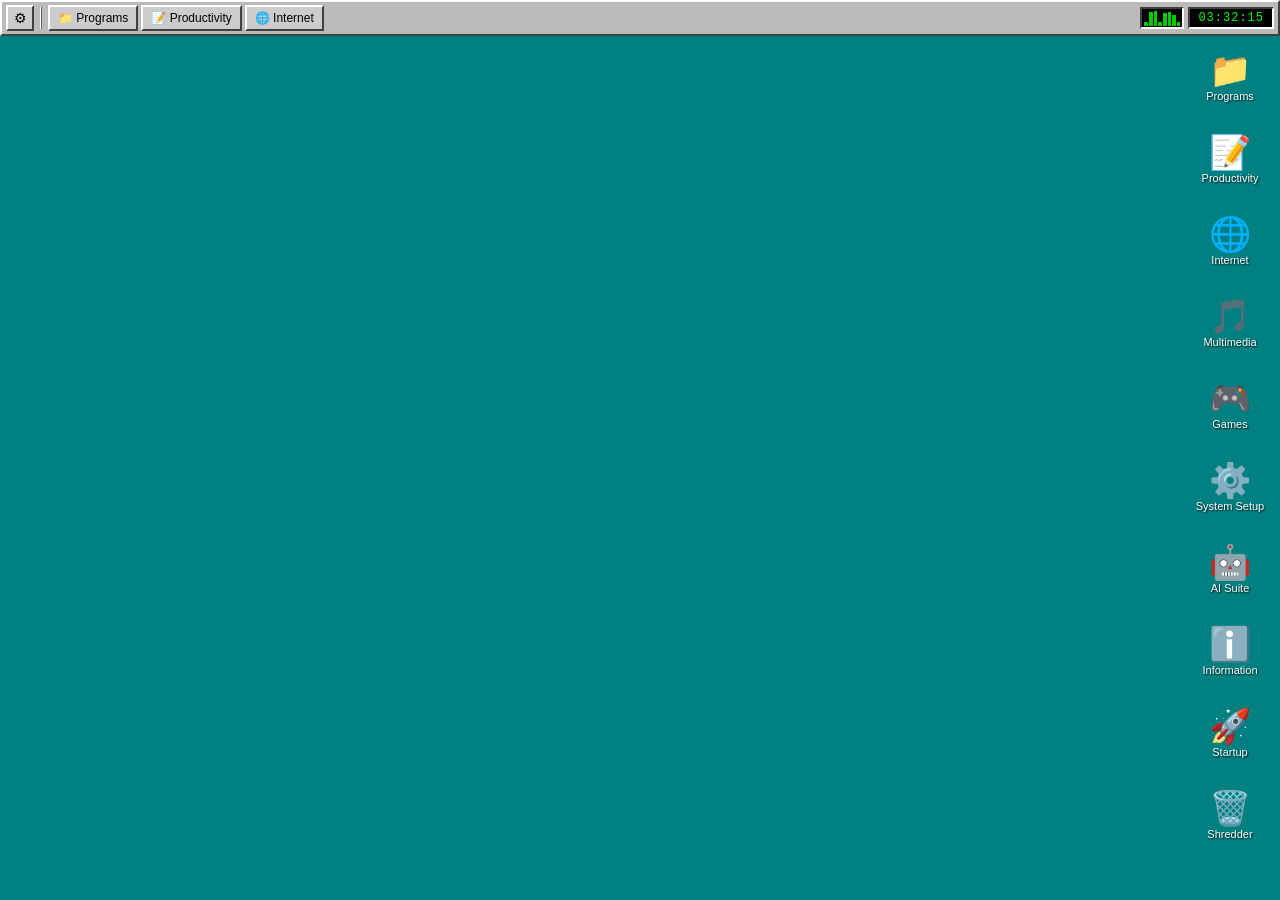
==== commit 34279713: "Fix Phase 6: move files to correct approot paths, remove spurious src/ folder - js/filedlg.js (was s" ====
--- a/index.html
+++ b/index.html
@@ -75,13 +75,13 @@
       </div>
       <div class="warp-content warp-folder-grid">
         <div class="folder-item" ondblclick="openEditor()"><div class="fi-icon">&#128196;</div><div class="fi-label">Text Editor</div></div>
-        <div class="folder-item" ondblclick="appNotReady('HTML Editor')"><div class="fi-icon">&#128193;</div><div class="fi-label">HTML Editor</div></div>
+        <div class="folder-item" ondblclick="openHtmlEditor()"><div class="fi-icon">🌐</div><div class="fi-label">HTML Editor</div></div>
         <div class="folder-item" ondblclick="openCalculator()"><div class="fi-icon">&#128297;</div><div class="fi-label">Calculator</div></div>
         <div class="folder-item" ondblclick="openStickyNotes()"><div class="fi-icon">&#128204;</div><div class="fi-label">Sticky Notes</div></div>
         <div class="folder-item" ondblclick="openKanban()"><div class="fi-icon">&#128203;</div><div class="fi-label">Kanban Board</div></div>
-        <div class="folder-item" ondblclick="appNotReady('File Manager')"><div class="fi-icon">&#128452;</div><div class="fi-label">File Manager</div></div>
-      </div>
-      <div class="warp-statusbar">6 objects</div>
+        <div class="folder-item" ondblclick="openLocalFileManager()"><div class="fi-icon">&#128452;</div><div class="fi-label">File Manager</div></div>
+      </div>
+      <div class="warp-statusbar">6 objects &mdash; 6 ready</div>
     </div>
 
     <!-- WINDOW: Productivity -->
@@ -323,11 +323,16 @@
     window.location.href = 'login.html';
   }
 </script>
+  <!-- Shared utilities -->
+  <script src="js/filedlg.js"></script>
   <!-- Phase 3 Apps -->
   <script src="js/apps/editor.js"></script>
   <script src="js/apps/calculator.js"></script>
   <script src="js/apps/stickynotes.js"></script>
   <script src="js/apps/kanban.js"></script>
+  <!-- Phase 6 Apps: HTML Editor, File Manager -->
+  <script src="js/apps/htmleditor.js"></script>
+  <script src="js/apps/filemanager.js"></script>
   <!-- Phase 4 AI & Integrations -->
   <script src="js/apps/aichat.js"></script>
   <script src="js/apps/github.js"></script>
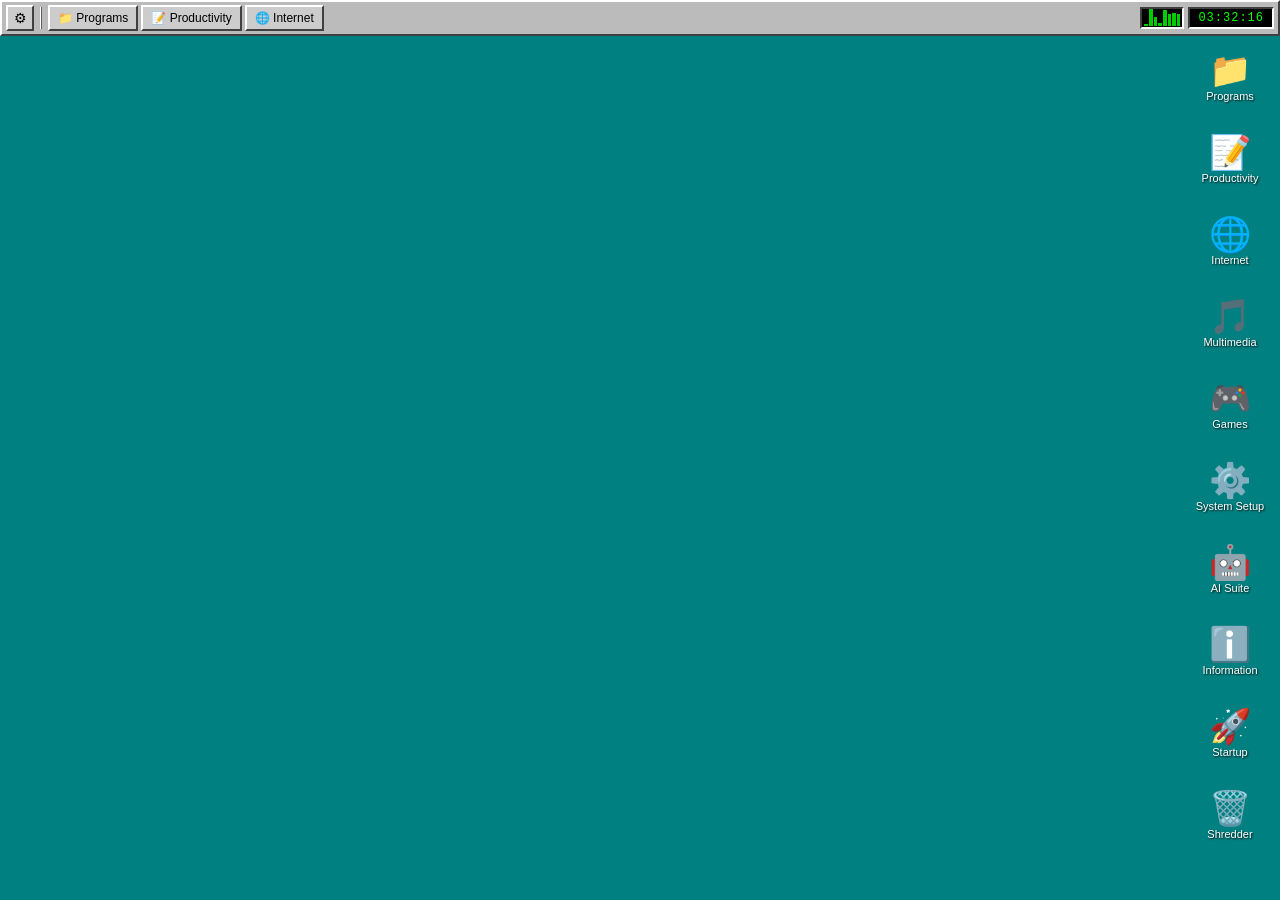
==== commit d1d78559: "fix: align session handling in files.php, add window close event for cleanup, and replace duplicate " ====
--- a/index.html
+++ b/index.html
@@ -146,7 +146,7 @@
         <span class="wm-item">File</span><span class="wm-item">View</span><span class="wm-item">Help</span>
       </div>
       <div class="warp-content warp-folder-grid">
-        <div class="folder-item" ondblclick="openImageGen()"><div class="fi-icon">&#128247;</div><div class="fi-label">Image Generator</div></div>
+        <div class="folder-item" ondblclick="openImageViewer()"><div class="fi-icon">🖼️</div><div class="fi-label">Image Viewer</div></div>
         <div class="folder-item" ondblclick="openAudioPlayer()"><div class="fi-icon">&#127925;</div><div class="fi-label">Audio Player</div></div>
         <div class="folder-item" ondblclick="openVideoPlayer()"><div class="fi-icon">&#127916;</div><div class="fi-label">Video Player</div></div>
         <div class="folder-item" ondblclick="openCdPlayer()"><div class="fi-icon">&#128191;</div><div class="fi-label">CD Player</div></div>
@@ -346,5 +346,6 @@
   <script src="js/apps/audioplayer.js"></script>
   <script src="js/apps/videoplayer.js"></script>
   <script src="js/apps/cdplayer.js"></script>
-</body>
+  <script src="js/apps/imageviewer.js"></script>
+  </body>
 </html>
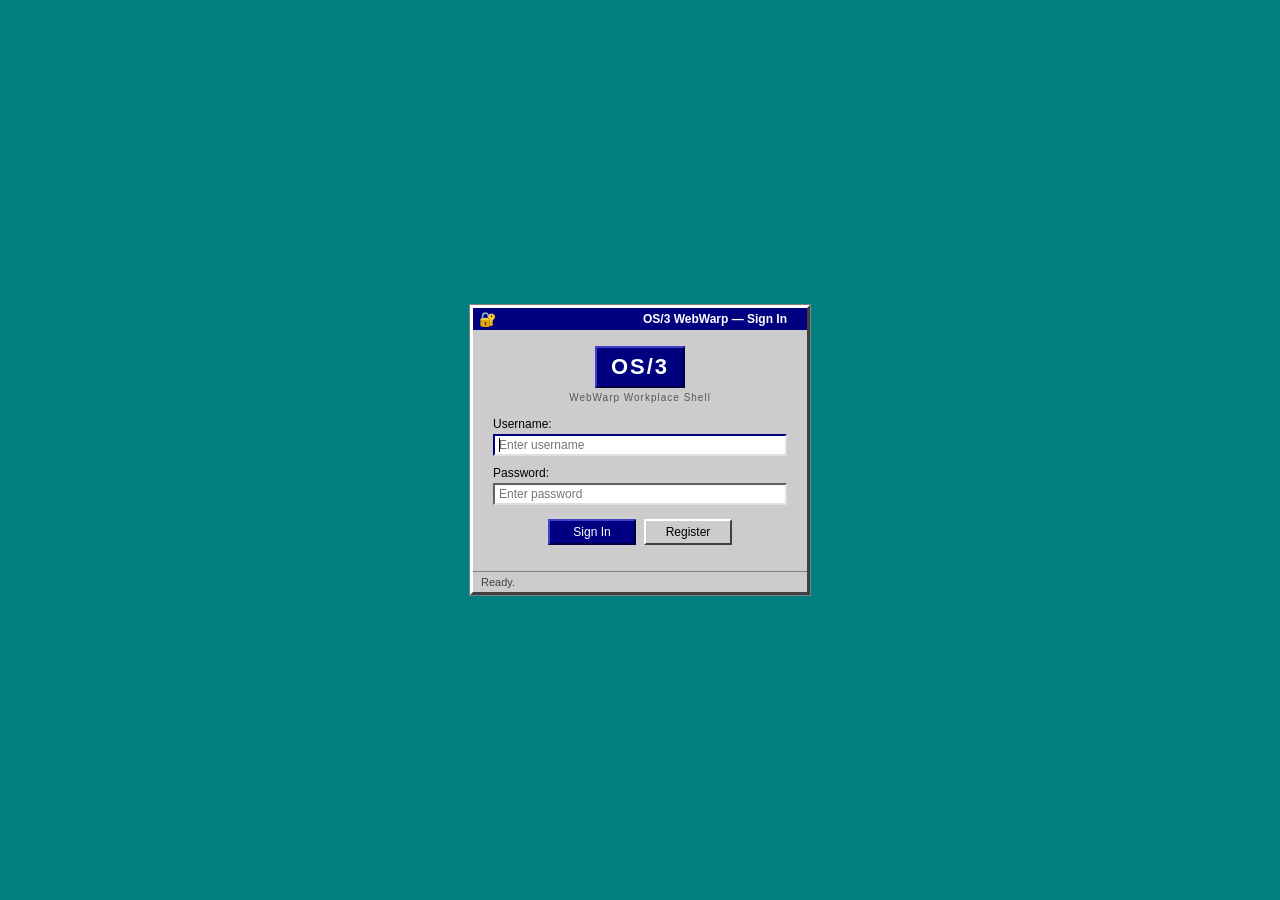
==== commit cf8baac1: "feat: implement logout and app close functionality, update docs for phase 6 - Implement Logout funct" ====
--- a/index.html
+++ b/index.html
@@ -19,9 +19,15 @@
     </div>
     <div id="wc-windows"></div>
     <div id="wc-right">
+      <div id="wc-username" style="font-size:11px; margin-right:8px; color:#333;"></div>
       <div id="wc-pulse"></div>
       <div id="wc-clock">00:00:00</div>
     </div>
+  </div>
+
+  <!-- WarpCenter System Menu -->
+  <div class="sys-menu" id="wc-sys-menu">
+    <div class="sys-menu-item" onclick="doLogout()">Logout...</div>
   </div>
 
   <!-- DESKTOP -->
@@ -241,25 +247,22 @@
         <div class="warp-info-box">
           <h3>OS/3 WebWarp</h3>
           <p>Codename: <strong>Morgana</strong></p>
-          <p>Build: <strong>0.5.0</strong> &mdash; All Phases Complete</p>
+          <p>Build: <strong>0.6.0</strong> &mdash; Phase 6 in progress</p>
           <p>Inspired by IBM OS/2 Warp 4 &ldquo;Merlin&rdquo; (1996)</p>
           <hr>
-          <p><strong>Phase 1</strong> &mdash; Shell: desktop, windows, WarpCenter</p>
-          <p><strong>Phase 2</strong> &mdash; Auth: login, register, PHP sessions</p>
-          <p><strong>Phase 3</strong> &mdash; Apps: Editor, Calculator, Sticky Notes, Kanban</p>
-          <p><strong>Phase 4</strong> &mdash; AI: GPT Chat, DALL-E, GitHub, YouTube</p>
-          <p><strong>Phase 5</strong> &mdash; Internet &amp; Multimedia: Browser, Mail, Files, Audio, Video, CD</p>
+          <p><strong>Phase 1-5</strong> &mdash; Shell, Auth, Apps, AI, Multimedia</p>
+          <p><strong>Phase 6</strong> &mdash; System: Logout, App Close, Bug fixes</p>
           <hr>
           <p>Stack: HTML &middot; CSS &middot; JavaScript (Vanilla)</p>
           <p>Backend: PHP &middot; JSON Storage (no SQL)</p>
           <p>AI: OpenAI API (GPT-4o, DALL-E 3)</p>
-          <p>30 files &middot; 4,445 lines of code</p>
+          <p>35 files &middot; 5,550 lines of code</p>
           <hr>
           <p>Developed by: <strong>Vivacity Design</strong></p>
           <p>Author: Alessandro Demontis &mdash; Rome, Italy</p>
         </div>
       </div>
-      <div class="warp-statusbar">v0.5.0 &mdash; May 2026</div>
+      <div class="warp-statusbar">v0.6.0 &mdash; May 2026</div>
     </div>
 
     <!-- WINDOW: Startup -->
@@ -291,6 +294,7 @@
       <div class="sys-menu-item" onclick="maximizeSys()">Maximize &#9633;</div>
       <div class="sys-menu-divider"></div>
       <div class="sys-menu-item" onclick="hideSys()">Hide &#10005;</div>
+      <div class="sys-menu-item" onclick="closeSys()">Close</div>
     </div>
 
     <!-- Toast -->
@@ -298,31 +302,7 @@
 
   </div><!-- /desktop -->
 
-  <script src="js/desktop.js">
-  // ── AUTH GUARD ────────────────────────────────────────────
-  async function checkAuth() {
-    try {
-      const res  = await fetch('backend/me.php', { credentials: 'same-origin' });
-      const data = await res.json();
-      if (!data.ok) { window.location.href = 'login.html'; return; }
-      // Populate WarpCenter with username
-      const uEl = document.getElementById('wc-username');
-      if (uEl) uEl.textContent = '👤 ' + (data.user?.username || '');
-    } catch(e) {
-      window.location.href = 'login.html';
-    }
-  }
-
-  async function doLogout() {
-    await fetch('backend/auth.php', {
-      method: 'POST',
-      headers: { 'Content-Type': 'application/json' },
-      body: JSON.stringify({ action: 'logout' }),
-      credentials: 'same-origin'
-    });
-    window.location.href = 'login.html';
-  }
-</script>
+  <script src="js/desktop.js"></script>
   <!-- Shared utilities -->
   <script src="js/filedlg.js"></script>
   <!-- Phase 3 Apps -->
